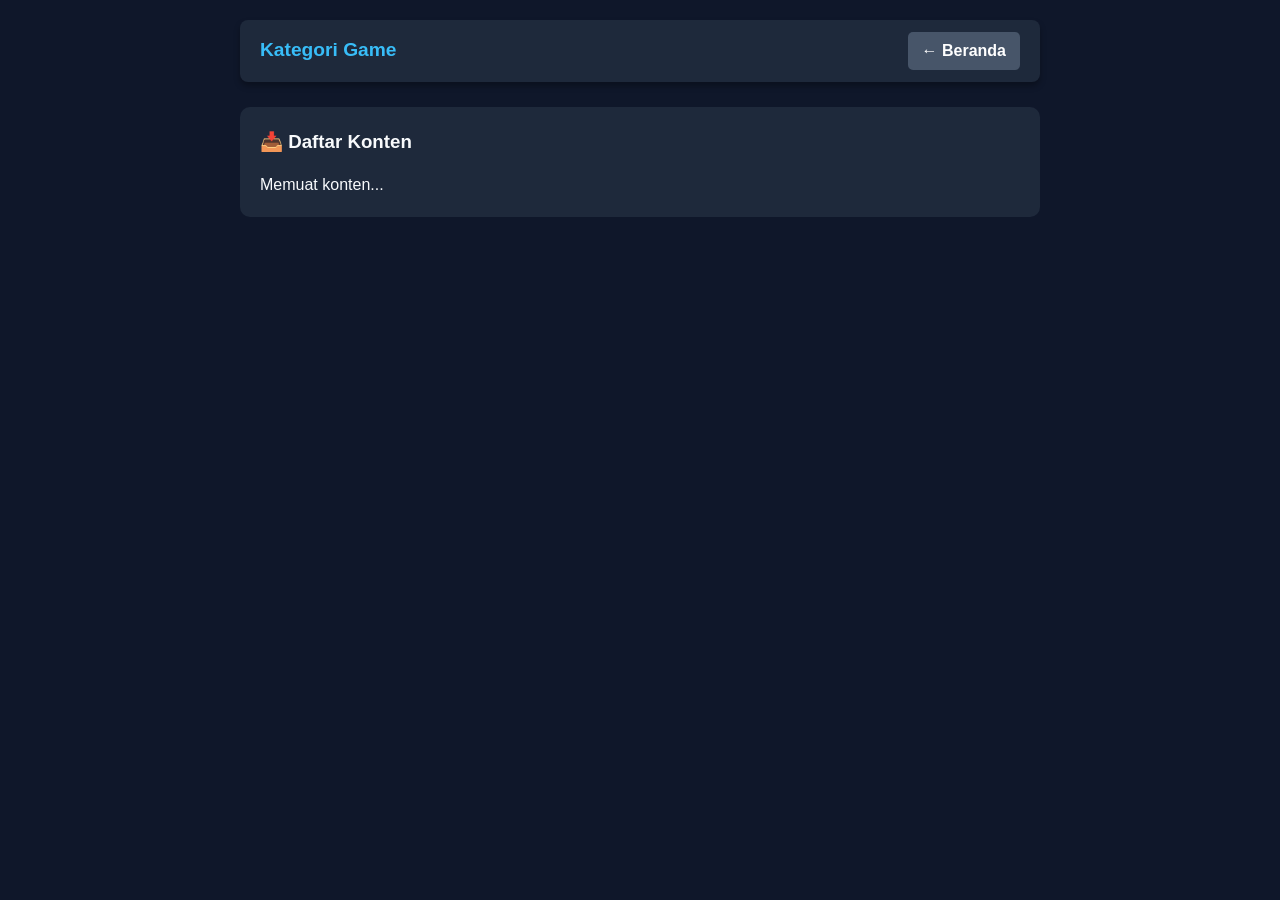
==== content.html @ 317e4331 "Create content.html" ====
<!DOCTYPE html>
<html lang="id">
<head>
    <meta charset="UTF-8">
    <meta name="viewport" content="width=device-width, initial-scale=1.0">
    <title>FirWeb - Konten Game</title>
    <link rel="stylesheet" href="style.css">
</head>
<body>
    <div class="container">
        <div class="top-bar">
            <h2 id="page-title" style="color: #38bdf8; font-size: 1.2rem;">Kategori Game</h2>
            <a href="index.html" class="account-btn" style="background-color: #475569; color: white;">← Beranda</a>
        </div>

        <!-- Form Upload Konten (Hanya muncul jika sudah login) -->
        <section id="upload-section" style="display: none;">
            <h3>📤 Upload Konten Baru</h3>
            <form id="upload-form" style="margin-top: 10px;">
                <input type="text" id="content-title" placeholder="Judul Konten (Contoh: Shader Ultra / Script Ant Tycoon)" required>
                <select id="content-category">
                    <option value="Skin">Skin</option>
                    <option value="Add-on">Add-on / Resource Pack</option>
                    <option value="Script">Script</option>
                    <option value="Map Uncopylocked">Map Uncopylocked</option>
                </select>
                <textarea id="content-desc" placeholder="Link download atau deskripsi lengkap..." rows="3" required></textarea>
                <button type="submit" class="btn">Posting Konten</button>
            </form>
        </section>

        <!-- Daftar Konten -->
        <section>
            <h3>📥 Daftar Konten</h3>
            <div id="posts-container" style="margin-top: 15px;">
                <p>Memuat konten...</p>
            </div>
        </section>
    </div>

    <script src="script.js"></script>
</body>
</html>
---- style.css ----
* {
    margin: 0;
    padding: 0;
    box-sizing: border-box;
    font-family: 'Segoe UI', Tahoma, Geneva, Verdana, sans-serif;
}

body {
    background-color: #0f172a;
    color: #f8fafc;
    padding: 20px;
    line-height: 1.6;
}

.container {
    max-width: 800px;
    margin: 0 auto;
}

.top-bar {
    display: flex;
    justify-content: space-between;
    align-items: center;
    background-color: #1e293b;
    padding: 12px 20px;
    border-radius: 8px;
    margin-bottom: 25px;
    box-shadow: 0 4px 6px rgba(0,0,0,0.3);
}

.account-btn {
    background-color: #38bdf8;
    color: #0f172a;
    padding: 6px 14px;
    border-radius: 5px;
    text-decoration: none;
    font-weight: bold;
}

.main-header {
    text-align: center;
    margin-bottom: 30px;
}

.main-header h1 {
    color: #38bdf8;
    font-size: 2.5rem;
    margin-bottom: 5px;
}

.menu-grid {
    display: grid;
    grid-template-columns: repeat(auto-fit, minmax(280px, 1fr));
    gap: 20px;
}

.game-card {
    background-color: #1e293b;
    border: 2px solid #334155;
    border-radius: 10px;
    padding: 30px;
    text-align: center;
    text-decoration: none;
    color: white;
    transition: 0.2s;
    box-shadow: 0 4px 6px rgba(0,0,0,0.2);
}

.game-card:hover {
    border-color: #38bdf8;
    transform: translateY(-3px);
}

.game-card h2 {
    font-size: 2rem;
    margin-bottom: 10px;
}

.minecraft-text { color: #ef4444; }
.roblox-text { color: #38bdf8; }

/* Form & Kotak Konten */
section {
    background-color: #1e293b;
    padding: 20px;
    border-radius: 10px;
    margin-bottom: 20px;
}

input, select, textarea {
    width: 100%;
    padding: 10px;
    margin-bottom: 12px;
    background-color: #0f172a;
    border: 1px solid #475569;
    color: white;
    border-radius: 5px;
}

.btn {
    background-color: #2563eb;
    color: white;
    padding: 8px 14px;
    border: none;
    border-radius: 5px;
    cursor: pointer;
    font-weight: bold;
    text-decoration: none;
    display: inline-block;
}

.btn:hover { background-color: #1d4ed8; }

.post-card {
    background-color: #334155;
    padding: 15px;
    border-radius: 8px;
    margin-bottom: 15px;
}

.admin-badge {
    background-color: #ef4444;
    color: white;
    font-size: 0.75rem;
    padding: 2px 6px;
    border-radius: 4px;
    margin-left: 6px;
    }
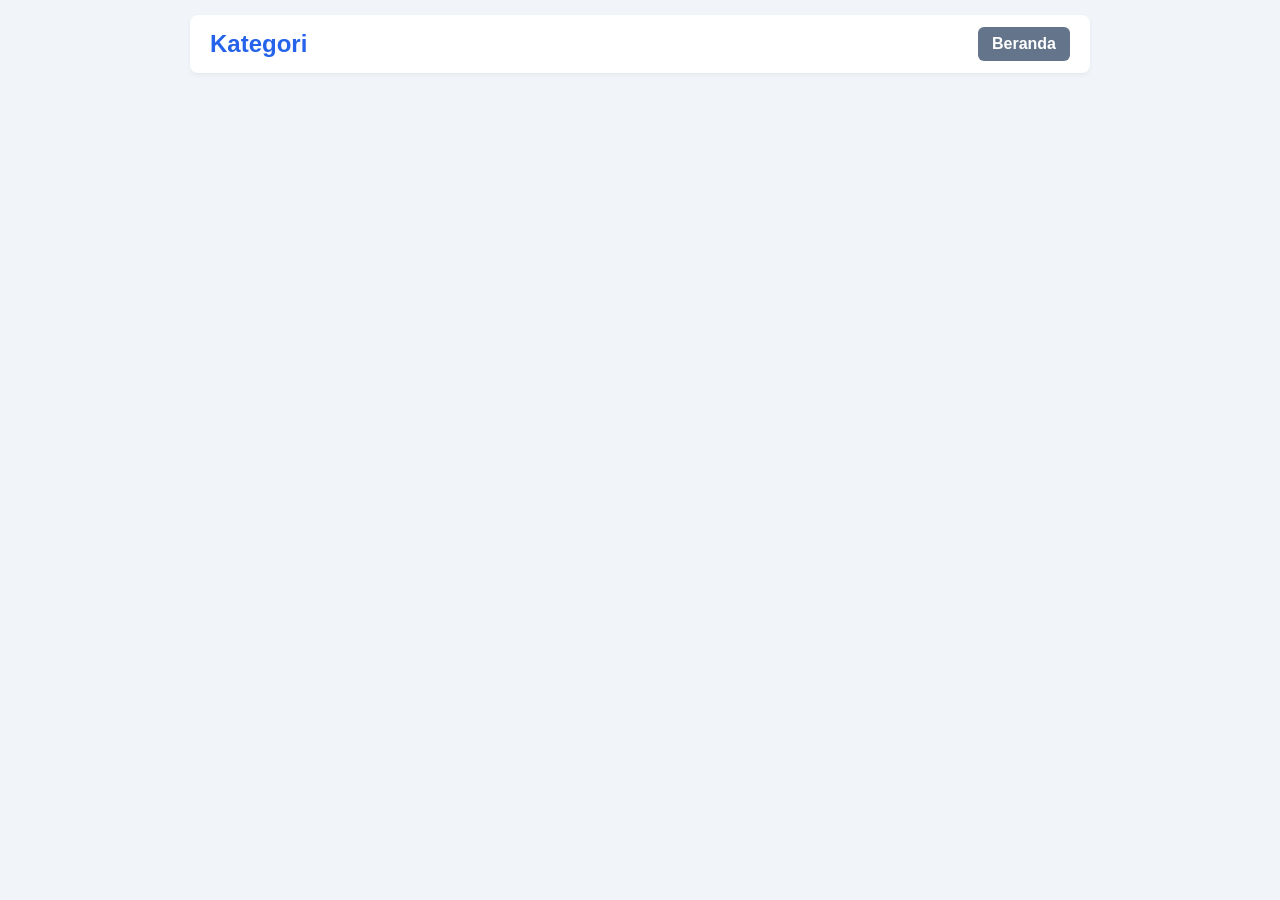
==== commit 75ffd23e: "Update content.html" ====
--- a/content.html
+++ b/content.html
@@ -3,41 +3,21 @@
 <head>
     <meta charset="UTF-8">
     <meta name="viewport" content="width=device-width, initial-scale=1.0">
-    <title>FirWeb - Konten Game</title>
+    <title>Konten - FirWeb</title>
     <link rel="stylesheet" href="style.css">
 </head>
 <body>
     <div class="container">
         <div class="top-bar">
-            <h2 id="page-title" style="color: #38bdf8; font-size: 1.2rem;">Kategori Game</h2>
-            <a href="index.html" class="account-btn" style="background-color: #475569; color: white;">← Beranda</a>
+            <h2 id="category-title" style="color: #2563eb;">Kategori</h2>
+            <a href="index.html" class="btn" style="background-color: #64748b;">Beranda</a>
         </div>
 
-        <!-- Form Upload Konten (Hanya muncul jika sudah login) -->
-        <section id="upload-section" style="display: none;">
-            <h3>📤 Upload Konten Baru</h3>
-            <form id="upload-form" style="margin-top: 10px;">
-                <input type="text" id="content-title" placeholder="Judul Konten (Contoh: Shader Ultra / Script Ant Tycoon)" required>
-                <select id="content-category">
-                    <option value="Skin">Skin</option>
-                    <option value="Add-on">Add-on / Resource Pack</option>
-                    <option value="Script">Script</option>
-                    <option value="Map Uncopylocked">Map Uncopylocked</option>
-                </select>
-                <textarea id="content-desc" placeholder="Link download atau deskripsi lengkap..." rows="3" required></textarea>
-                <button type="submit" class="btn">Posting Konten</button>
-            </form>
-        </section>
+        <div id="posts-list"></div>
 
-        <!-- Daftar Konten -->
-        <section>
-            <h3>📥 Daftar Konten</h3>
-            <div id="posts-container" style="margin-top: 15px;">
-                <p>Memuat konten...</p>
-            </div>
-        </section>
+        <!-- Tombol Tambah Konten (+) -->
+        <a href="upload.html" id="fab-upload" class="fab-btn" style="display: none;">+</a>
     </div>
-
     <script src="script.js"></script>
 </body>
 </html>
--- a/style.css
+++ b/style.css
@@ -6,95 +6,26 @@
 }
 
 body {
-    background-color: #0f172a;
-    color: #f8fafc;
-    padding: 20px;
-    line-height: 1.6;
+    background-color: #f1f5f9;
+    color: #1e293b;
+    padding: 15px;
 }
 
 .container {
-    max-width: 800px;
+    max-width: 900px;
     margin: 0 auto;
 }
 
+/* Header & Top Bar */
 .top-bar {
     display: flex;
     justify-content: space-between;
     align-items: center;
-    background-color: #1e293b;
+    background: #ffffff;
     padding: 12px 20px;
     border-radius: 8px;
-    margin-bottom: 25px;
-    box-shadow: 0 4px 6px rgba(0,0,0,0.3);
-}
-
-.account-btn {
-    background-color: #38bdf8;
-    color: #0f172a;
-    padding: 6px 14px;
-    border-radius: 5px;
-    text-decoration: none;
-    font-weight: bold;
-}
-
-.main-header {
-    text-align: center;
-    margin-bottom: 30px;
-}
-
-.main-header h1 {
-    color: #38bdf8;
-    font-size: 2.5rem;
-    margin-bottom: 5px;
-}
-
-.menu-grid {
-    display: grid;
-    grid-template-columns: repeat(auto-fit, minmax(280px, 1fr));
-    gap: 20px;
-}
-
-.game-card {
-    background-color: #1e293b;
-    border: 2px solid #334155;
-    border-radius: 10px;
-    padding: 30px;
-    text-align: center;
-    text-decoration: none;
-    color: white;
-    transition: 0.2s;
-    box-shadow: 0 4px 6px rgba(0,0,0,0.2);
-}
-
-.game-card:hover {
-    border-color: #38bdf8;
-    transform: translateY(-3px);
-}
-
-.game-card h2 {
-    font-size: 2rem;
-    margin-bottom: 10px;
-}
-
-.minecraft-text { color: #ef4444; }
-.roblox-text { color: #38bdf8; }
-
-/* Form & Kotak Konten */
-section {
-    background-color: #1e293b;
-    padding: 20px;
-    border-radius: 10px;
     margin-bottom: 20px;
-}
-
-input, select, textarea {
-    width: 100%;
-    padding: 10px;
-    margin-bottom: 12px;
-    background-color: #0f172a;
-    border: 1px solid #475569;
-    color: white;
-    border-radius: 5px;
+    box-shadow: 0 2px 4px rgba(0,0,0,0.05);
 }
 
 .btn {
@@ -102,27 +33,72 @@
     color: white;
     padding: 8px 14px;
     border: none;
-    border-radius: 5px;
+    border-radius: 6px;
     cursor: pointer;
     font-weight: bold;
     text-decoration: none;
     display: inline-block;
 }
-
 .btn:hover { background-color: #1d4ed8; }
 
-.post-card {
-    background-color: #334155;
+.blue-badge {
+    color: #2563eb;
+    font-weight: bold;
+}
+
+/* Card Kategori */
+.grid-menu {
+    display: grid;
+    grid-template-columns: repeat(auto-fit, minmax(280px, 1fr));
+    gap: 20px;
+}
+
+.card {
+    background: white;
+    border-radius: 10px;
+    padding: 25px;
+    text-align: center;
+    text-decoration: none;
+    color: #1e293b;
+    box-shadow: 0 4px 6px rgba(0,0,0,0.05);
+    border: 2px solid #e2e8f0;
+    transition: 0.2s;
+}
+.card:hover { border-color: #2563eb; transform: translateY(-3px); }
+
+/* Tombol Plus Mengambang untuk Upload */
+.fab-btn {
+    position: fixed;
+    bottom: 30px;
+    right: 30px;
+    background-color: #10b981;
+    color: white;
+    width: 60px;
+    height: 60px;
+    border-radius: 50%;
+    display: flex;
+    align-items: center;
+    justify-content: center;
+    font-size: 2rem;
+    box-shadow: 0 4px 10px rgba(0,0,0,0.2);
+    text-decoration: none;
+    z-index: 100;
+}
+.fab-btn:hover { background-color: #059669; }
+
+/* Post Item ala MCPEDL */
+.post-item {
+    background: white;
     padding: 15px;
     border-radius: 8px;
     margin-bottom: 15px;
+    box-shadow: 0 2px 4px rgba(0,0,0,0.05);
 }
 
-.admin-badge {
-    background-color: #ef4444;
-    color: white;
-    font-size: 0.75rem;
-    padding: 2px 6px;
-    border-radius: 4px;
-    margin-left: 6px;
+input, select, textarea {
+    width: 100%;
+    padding: 10px;
+    margin-bottom: 12px;
+    border: 1px solid #cbd5e1;
+    border-radius: 6px;
     }
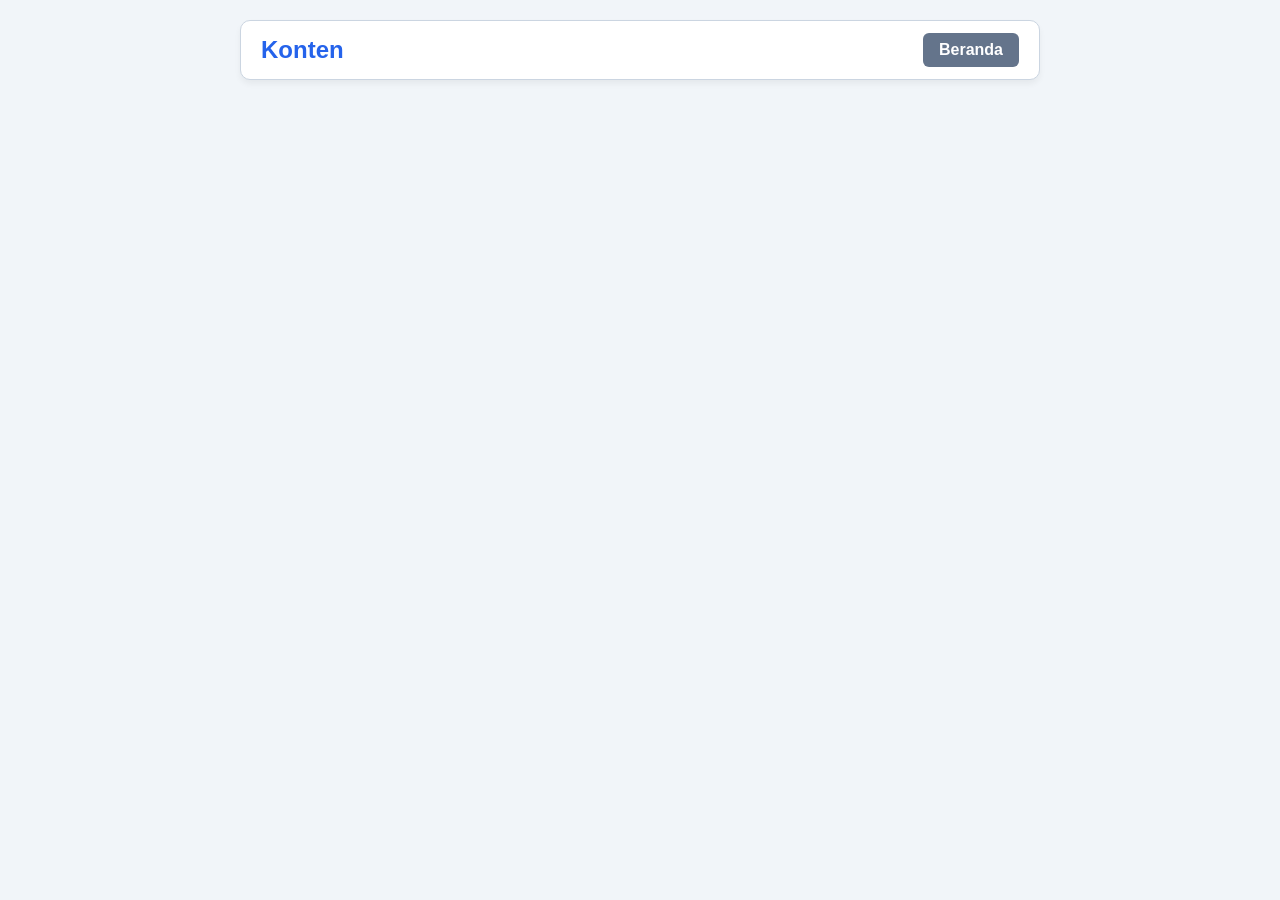
==== commit 07e1ee41: "Update content.html" ====
--- a/content.html
+++ b/content.html
@@ -9,13 +9,13 @@
 <body>
     <div class="container">
         <div class="top-bar">
-            <h2 id="category-title" style="color: #2563eb;">Kategori</h2>
+            <h2 id="category-title" style="color: var(--primary);">Konten</h2>
             <a href="index.html" class="btn" style="background-color: #64748b;">Beranda</a>
         </div>
 
-        <div id="posts-list"></div>
+        <!-- Daftar Konten Tersusun Ke Bawah -->
+        <div id="posts-list" class="vertical-stack"></div>
 
-        <!-- Tombol Tambah Konten (+) -->
         <a href="upload.html" id="fab-upload" class="fab-btn" style="display: none;">+</a>
     </div>
     <script src="script.js"></script>
--- a/style.css
+++ b/style.css
@@ -1,3 +1,26 @@
+:root {
+    --bg-color: #f1f5f9;
+    --card-bg: #ffffff;
+    --text-color: #1e293b;
+    --border-color: #cbd5e1;
+    --primary: #2563eb;
+}
+
+body.dark {
+    --bg-color: #0f172a;
+    --card-bg: #1e293b;
+    --text-color: #f8fafc;
+    --border-color: #475569;
+}
+
+body.gradient {
+    background: linear-gradient(135deg, #1e1b4b, #312e81, #1e293b);
+    --bg-color: transparent;
+    --card-bg: rgba(30, 41, 59, 0.85);
+    --text-color: #f8fafc;
+    --border-color: #6366f1;
+}
+
 * {
     margin: 0;
     padding: 0;
@@ -6,32 +29,43 @@
 }
 
 body {
-    background-color: #f1f5f9;
-    color: #1e293b;
-    padding: 15px;
+    background-color: var(--bg-color);
+    color: var(--text-color);
+    padding: 20px;
+    min-height: 100vh;
+    transition: background 0.3s, color 0.3s;
 }
 
 .container {
-    max-width: 900px;
+    max-width: 800px;
     margin: 0 auto;
 }
 
-/* Header & Top Bar */
 .top-bar {
     display: flex;
     justify-content: space-between;
     align-items: center;
-    background: #ffffff;
+    background: var(--card-bg);
     padding: 12px 20px;
-    border-radius: 8px;
+    border-radius: 10px;
     margin-bottom: 20px;
-    box-shadow: 0 2px 4px rgba(0,0,0,0.05);
+    box-shadow: 0 4px 6px rgba(0,0,0,0.05);
+    border: 1px solid var(--border-color);
+}
+
+.card {
+    background: var(--card-bg);
+    border-radius: 10px;
+    padding: 20px;
+    margin-bottom: 20px;
+    box-shadow: 0 4px 6px rgba(0,0,0,0.05);
+    border: 1px solid var(--border-color);
 }
 
 .btn {
-    background-color: #2563eb;
+    background-color: var(--primary);
     color: white;
-    padding: 8px 14px;
+    padding: 8px 16px;
     border: none;
     border-radius: 6px;
     cursor: pointer;
@@ -39,34 +73,49 @@
     text-decoration: none;
     display: inline-block;
 }
-.btn:hover { background-color: #1d4ed8; }
+.btn:hover { opacity: 0.9; }
 
-.blue-badge {
-    color: #2563eb;
-    font-weight: bold;
+input, select, textarea {
+    width: 100%;
+    padding: 10px;
+    margin-bottom: 10px;
+    background: var(--card-bg);
+    color: var(--text-color);
+    border: 1px solid var(--border-color);
+    border-radius: 6px;
 }
 
-/* Card Kategori */
-.grid-menu {
-    display: grid;
-    grid-template-columns: repeat(auto-fit, minmax(280px, 1fr));
-    gap: 20px;
+/* Layout Vertikal Ke Bawah */
+.vertical-stack {
+    display: flex;
+    flex-direction: column;
+    gap: 15px;
 }
 
-.card {
-    background: white;
+.post-item-vertical {
+    background: var(--card-bg);
+    border: 1px solid var(--border-color);
+    padding: 20px;
     border-radius: 10px;
-    padding: 25px;
-    text-align: center;
-    text-decoration: none;
-    color: #1e293b;
-    box-shadow: 0 4px 6px rgba(0,0,0,0.05);
-    border: 2px solid #e2e8f0;
-    transition: 0.2s;
+    display: flex;
+    flex-direction: column;
+    gap: 10px;
 }
-.card:hover { border-color: #2563eb; transform: translateY(-3px); }
 
-/* Tombol Plus Mengambang untuk Upload */
+.post-thumb {
+    width: 100%;
+    max-height: 250px;
+    object-fit: cover;
+    border-radius: 6px;
+}
+
+.rule-item {
+    font-size: 0.85rem;
+    margin-bottom: 3px;
+}
+.rule-red { color: #ef4444; }
+.rule-green { color: #10b981; }
+
 .fab-btn {
     position: fixed;
     bottom: 30px;
@@ -80,25 +129,6 @@
     align-items: center;
     justify-content: center;
     font-size: 2rem;
+    text-decoration: none;
     box-shadow: 0 4px 10px rgba(0,0,0,0.2);
-    text-decoration: none;
-    z-index: 100;
-}
-.fab-btn:hover { background-color: #059669; }
-
-/* Post Item ala MCPEDL */
-.post-item {
-    background: white;
-    padding: 15px;
-    border-radius: 8px;
-    margin-bottom: 15px;
-    box-shadow: 0 2px 4px rgba(0,0,0,0.05);
-}
-
-input, select, textarea {
-    width: 100%;
-    padding: 10px;
-    margin-bottom: 12px;
-    border: 1px solid #cbd5e1;
-    border-radius: 6px;
     }
